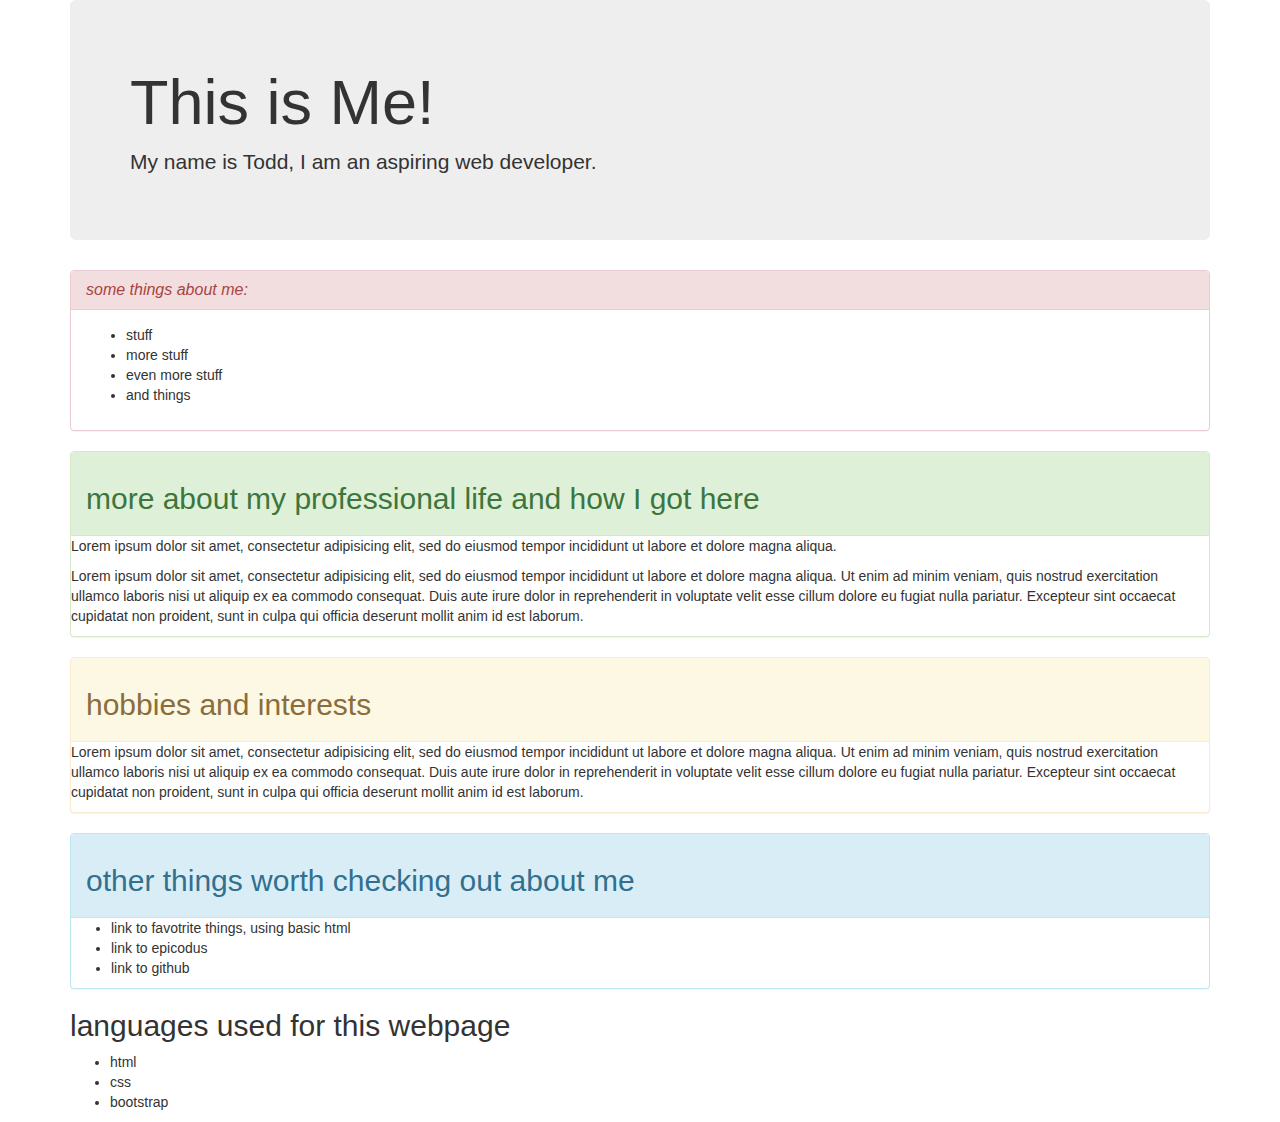
==== index.html @ 379c482b "added panels to index.html" ====
<!DOCTYPE html>
<html>
  <head>
    <title>Coding is fun!</title>
    <link href="css/bootstrap.css" rel="stylesheet" type="text/css">
    <link rel="stylesheet" href="css/styles.css">
  </head>
  <body>
    <div class="container">
      <div class="jumbotron">
        <h1>This is Me!</h1>
        <p>My name is Todd, I am an aspiring web developer.</p>
      </div>

      <div class="panel panel-danger">
        <div class="panel-heading">
          <h2 class="panel-title"><em>some things about me:</em></h2>
        </div>
        <div class="panel-body">
          <ul>
            <li>stuff</li>
            <li>more stuff</li>
            <li>even more stuff</li>
            <li>and things</li>
          </ul>
        </div>
      </div>

      <div class="panel panel-success">
        <div class="panel-heading">
          <h2>more about my professional life and how I got here</h2>
        </div>
        <p>Lorem ipsum dolor sit amet, consectetur adipisicing elit, sed do eiusmod tempor incididunt ut labore et dolore magna aliqua. </p>
        <p>Lorem ipsum dolor sit amet, consectetur adipisicing elit, sed do eiusmod tempor incididunt ut labore et dolore magna aliqua. Ut enim ad minim veniam, quis nostrud exercitation ullamco laboris nisi ut aliquip ex ea commodo consequat. Duis aute irure dolor in reprehenderit in voluptate velit esse cillum dolore eu fugiat nulla pariatur. Excepteur sint occaecat cupidatat non proident, sunt in culpa qui officia deserunt mollit anim id est laborum.</p>
      </div>

      <div class="panel panel-warning">
        <div class="panel-heading">
          <h2>hobbies and interests</h2>
        </div>
        <p>Lorem ipsum dolor sit amet, consectetur adipisicing elit, sed do eiusmod tempor incididunt ut labore et dolore magna aliqua. Ut enim ad minim veniam, quis nostrud exercitation ullamco laboris nisi ut aliquip ex ea commodo consequat. Duis aute irure dolor in reprehenderit in voluptate velit esse cillum dolore eu fugiat nulla pariatur. Excepteur sint occaecat cupidatat non proident, sunt in culpa qui officia deserunt mollit anim id est laborum.</p>
      </div>

      <div class="panel panel-info">
        <div class="panel-heading">
          <h2>other things worth checking out about me</h2>
        </div>
          <ul>
            <li>link to favotrite things, using basic html</li>
            <li>link to epicodus</li>
            <li>link to github</li>
          </ul>
      </div>
      <h2>languages used for this webpage</h2>
      <ul>
        <li>html</li>
        <li>css</li>
        <li>bootstrap</li>
      </ul>
    </div>
  </body>
</html>
---- css/styles.css ----

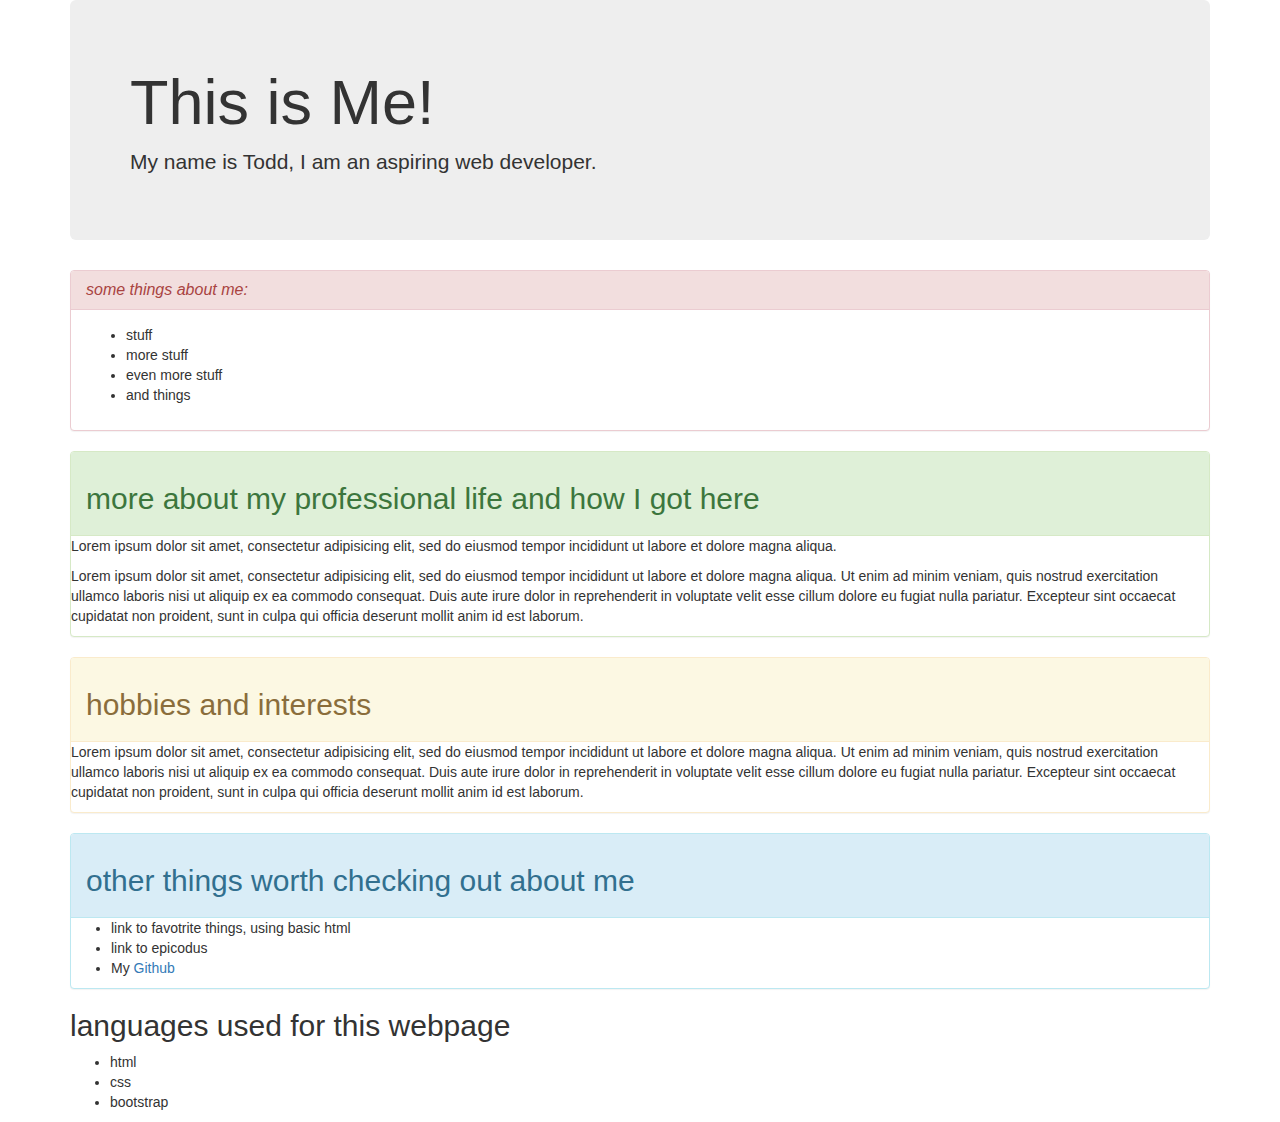
==== commit e4b0ea3f: "added link to github" ====
--- a/index.html
+++ b/index.html
@@ -48,7 +48,7 @@
           <ul>
             <li>link to favotrite things, using basic html</li>
             <li>link to epicodus</li>
-            <li>link to github</li>
+            <li>My <a href="https://github.com/Todders92/">Github</a></li>
           </ul>
       </div>
       <h2>languages used for this webpage</h2>
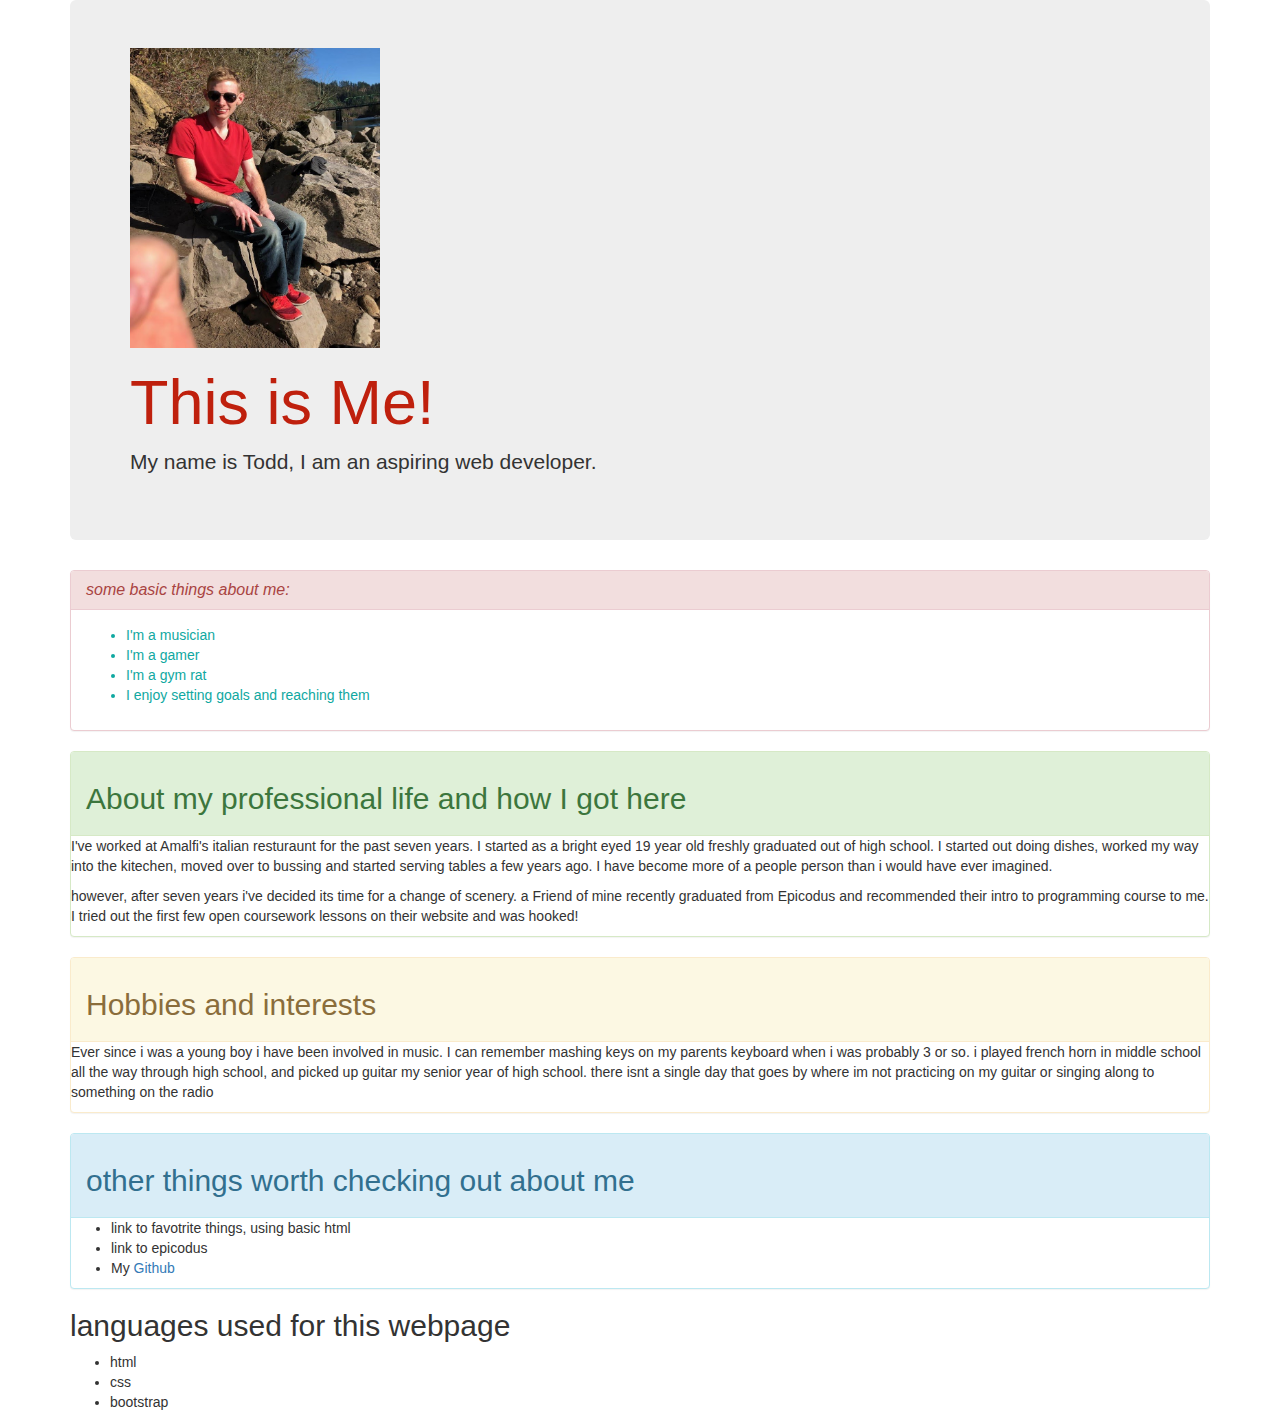
==== commit 66a07fb2: "began replacing filler text in index.html. and added a photo of me into img directory." ====
--- a/index.html
+++ b/index.html
@@ -8,37 +8,40 @@
   <body>
     <div class="container">
       <div class="jumbotron">
-        <h1>This is Me!</h1>
+        <img src="img/me.jpg" alt="A picture of me">
+        <h1><span class="intro">This is Me!</span></h1>
         <p>My name is Todd, I am an aspiring web developer.</p>
       </div>
 
       <div class="panel panel-danger">
         <div class="panel-heading">
-          <h2 class="panel-title"><em>some things about me:</em></h2>
+          <h2 class="panel-title"><em>some basic things about me:</em></h2>
         </div>
         <div class="panel-body">
           <ul>
-            <li>stuff</li>
-            <li>more stuff</li>
-            <li>even more stuff</li>
-            <li>and things</li>
+            <span class="basic">
+            <li>I'm a musician</li>
+            <li>I'm a gamer</li>
+            <li>I'm a gym rat</li>
+            <li>I enjoy setting goals and reaching them</li>
+            </span>
           </ul>
         </div>
       </div>
 
       <div class="panel panel-success">
         <div class="panel-heading">
-          <h2>more about my professional life and how I got here</h2>
+          <h2>About my professional life and how I got here</h2>
         </div>
-        <p>Lorem ipsum dolor sit amet, consectetur adipisicing elit, sed do eiusmod tempor incididunt ut labore et dolore magna aliqua. </p>
-        <p>Lorem ipsum dolor sit amet, consectetur adipisicing elit, sed do eiusmod tempor incididunt ut labore et dolore magna aliqua. Ut enim ad minim veniam, quis nostrud exercitation ullamco laboris nisi ut aliquip ex ea commodo consequat. Duis aute irure dolor in reprehenderit in voluptate velit esse cillum dolore eu fugiat nulla pariatur. Excepteur sint occaecat cupidatat non proident, sunt in culpa qui officia deserunt mollit anim id est laborum.</p>
+        <p>I've worked at Amalfi's italian resturaunt for the past seven years. I started as a bright eyed 19 year old freshly graduated out of high school. I started out doing dishes, worked my way into the kitechen, moved over to bussing and started serving tables a few years ago. I have become more of a people person than i would have ever imagined.</p>
+        <p>however, after seven years i've decided its time for a change of scenery. a Friend of mine recently graduated from Epicodus and recommended their intro to programming course to me. I tried out the first few open coursework lessons on their website and was hooked!</p>
       </div>
 
       <div class="panel panel-warning">
         <div class="panel-heading">
-          <h2>hobbies and interests</h2>
+          <h2>Hobbies and interests</h2>
         </div>
-        <p>Lorem ipsum dolor sit amet, consectetur adipisicing elit, sed do eiusmod tempor incididunt ut labore et dolore magna aliqua. Ut enim ad minim veniam, quis nostrud exercitation ullamco laboris nisi ut aliquip ex ea commodo consequat. Duis aute irure dolor in reprehenderit in voluptate velit esse cillum dolore eu fugiat nulla pariatur. Excepteur sint occaecat cupidatat non proident, sunt in culpa qui officia deserunt mollit anim id est laborum.</p>
+        <p>Ever since i was a young boy i have been involved in music. I can remember mashing keys on my parents keyboard when i was probably 3 or so. i played french horn in middle school all the way through high school, and picked up guitar my senior year of high school. there isnt a single day that goes by where im not practicing on my guitar or singing along to something on the radio</p>
       </div>
 
       <div class="panel panel-info">
--- a/css/styles.css
+++ b/css/styles.css
@@ -1 +1,10 @@
-
+img {
+  height: 300px;
+  width: 250px;
+}
+.intro {
+  color: #BF200D;
+}
+.basic {
+  color: #10A8A1;
+}
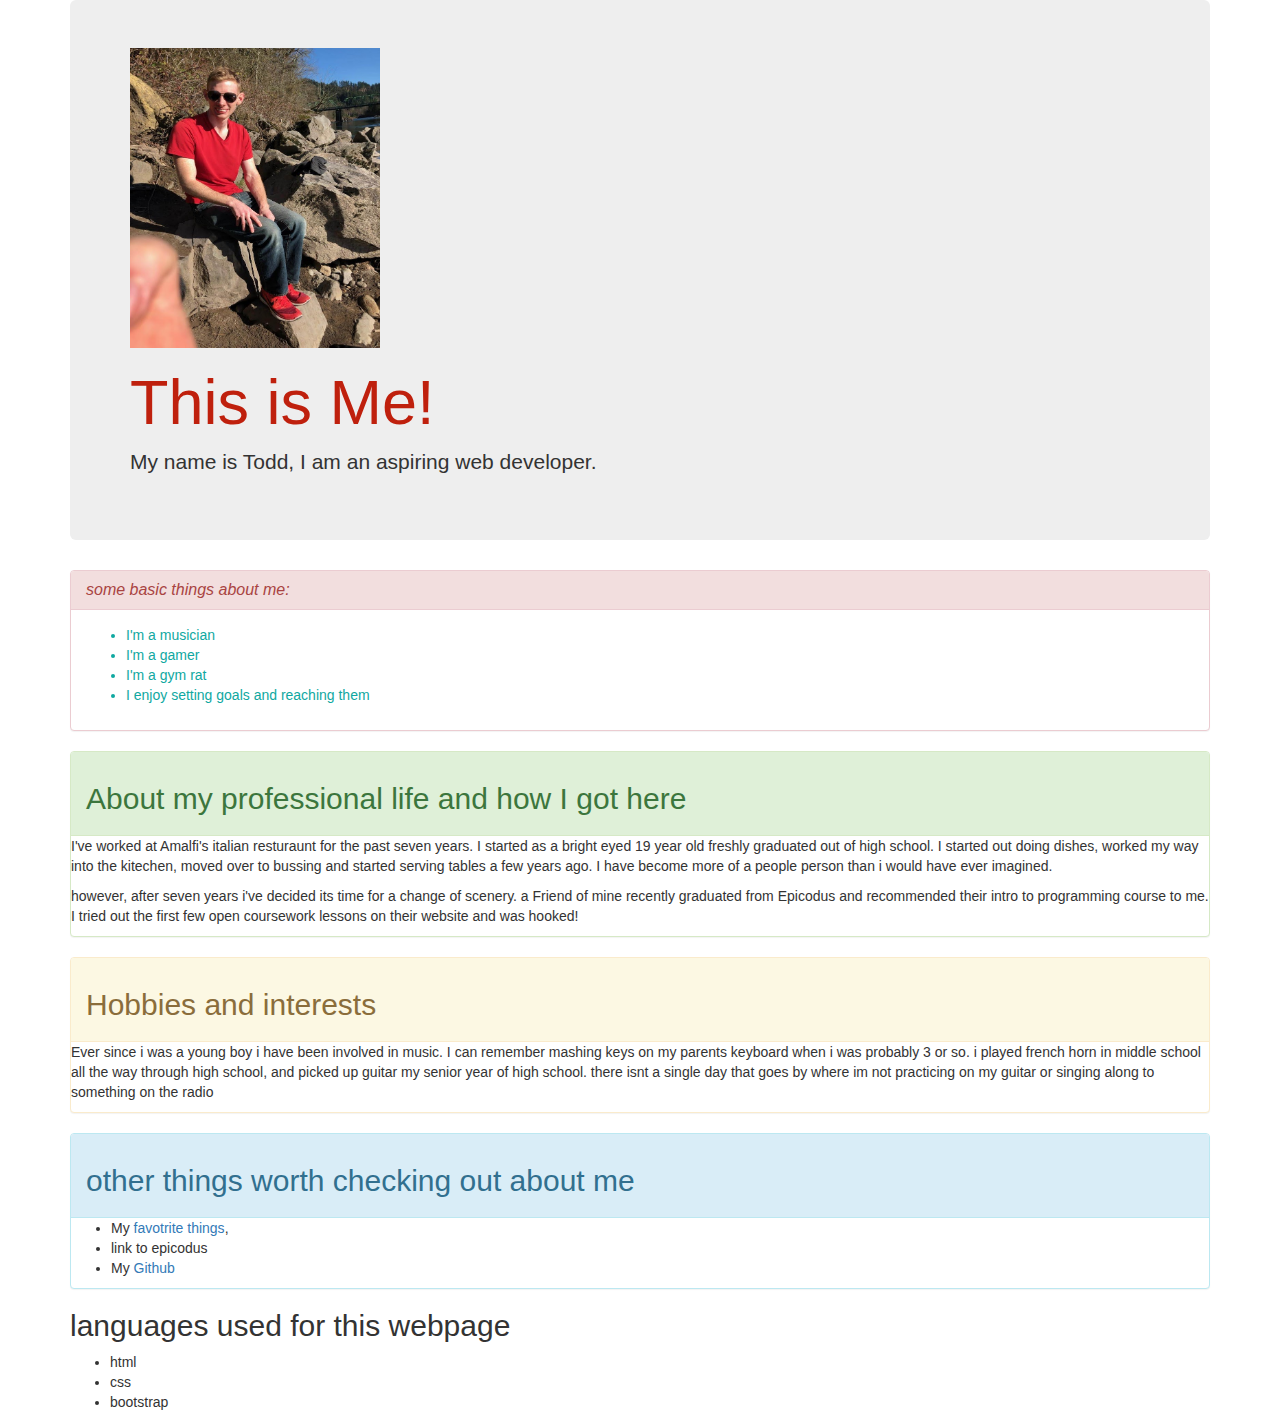
==== commit df011a8b: "started adding bootstrap and css style elements to favortie-things.html and added anchor tag to favo" ====
--- a/index.html
+++ b/index.html
@@ -49,7 +49,7 @@
           <h2>other things worth checking out about me</h2>
         </div>
           <ul>
-            <li>link to favotrite things, using basic html</li>
+            <li> My <a href="favorite-things.html">favotrite things</a>,</li>
             <li>link to epicodus</li>
             <li>My <a href="https://github.com/Todders92/">Github</a></li>
           </ul>
--- a/css/styles.css
+++ b/css/styles.css
@@ -1,6 +1,7 @@
 img {
   height: 300px;
   width: 250px;
+  align-items: stretch;
 }
 .intro {
   color: #BF200D;
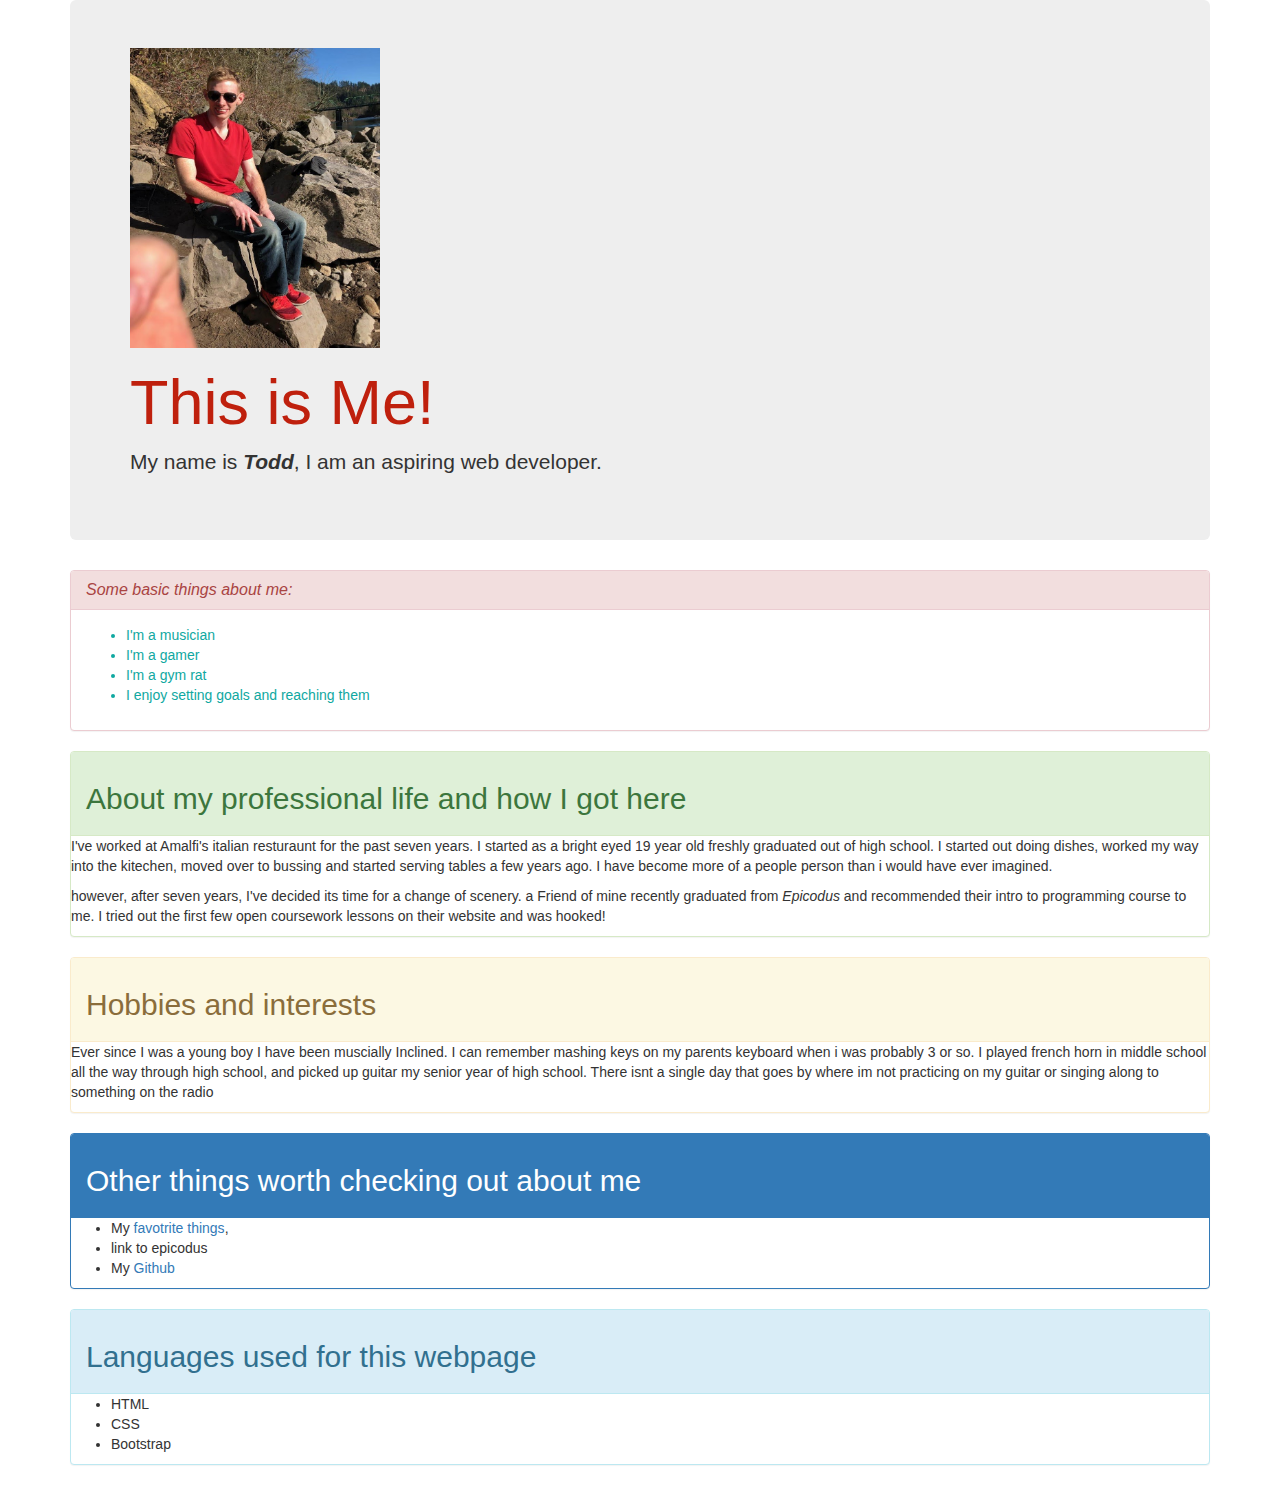
==== commit 4adf49c2: "corrected grammer on index.html and added link to index.html on favorite-things.html" ====
--- a/index.html
+++ b/index.html
@@ -10,12 +10,12 @@
       <div class="jumbotron">
         <img src="img/me.jpg" alt="A picture of me">
         <h1><span class="intro">This is Me!</span></h1>
-        <p>My name is Todd, I am an aspiring web developer.</p>
+        <p>My name is <em><strong>Todd</strong></em>, I am an aspiring web developer.</p>
       </div>
 
       <div class="panel panel-danger">
         <div class="panel-heading">
-          <h2 class="panel-title"><em>some basic things about me:</em></h2>
+          <h2 class="panel-title"><em>Some basic things about me:</em></h2>
         </div>
         <div class="panel-body">
           <ul>
@@ -34,32 +34,37 @@
           <h2>About my professional life and how I got here</h2>
         </div>
         <p>I've worked at Amalfi's italian resturaunt for the past seven years. I started as a bright eyed 19 year old freshly graduated out of high school. I started out doing dishes, worked my way into the kitechen, moved over to bussing and started serving tables a few years ago. I have become more of a people person than i would have ever imagined.</p>
-        <p>however, after seven years i've decided its time for a change of scenery. a Friend of mine recently graduated from Epicodus and recommended their intro to programming course to me. I tried out the first few open coursework lessons on their website and was hooked!</p>
+        <p>however, after seven years, I've decided its time for a change of scenery. a Friend of mine recently graduated from <em>Epicodus</em> and recommended their intro to programming course to me. I tried out the first few open coursework lessons on their website and was hooked!</p>
       </div>
 
       <div class="panel panel-warning">
         <div class="panel-heading">
           <h2>Hobbies and interests</h2>
         </div>
-        <p>Ever since i was a young boy i have been involved in music. I can remember mashing keys on my parents keyboard when i was probably 3 or so. i played french horn in middle school all the way through high school, and picked up guitar my senior year of high school. there isnt a single day that goes by where im not practicing on my guitar or singing along to something on the radio</p>
+        <p>Ever since I was a young boy I have been muscially Inclined. I can remember mashing keys on my parents keyboard when i was probably 3 or so. I played french horn in middle school all the way through high school, and picked up guitar my senior year of high school. There isnt a single day that goes by where im not practicing on my guitar or singing along to something on the radio</p>
+      </div>
+
+      <div class="panel panel-primary">
+        <div class="panel-heading">
+          <h2>Other things worth checking out about me</h2>
+        </div>
+          <ul>
+            <li>My <a href="favorite-things.html">favotrite things</a>,</li>
+            <li>link to epicodus</li>
+            <li>My <a href="https://github.com/Todders92/">Github</a></li>
+          </ul>
       </div>
 
       <div class="panel panel-info">
         <div class="panel-heading">
-          <h2>other things worth checking out about me</h2>
+          <h2>Languages used for this webpage</h2>
         </div>
-          <ul>
-            <li> My <a href="favorite-things.html">favotrite things</a>,</li>
-            <li>link to epicodus</li>
-            <li>My <a href="https://github.com/Todders92/">Github</a></li>
-          </ul>
+        <ul>
+          <li>HTML</li>
+          <li>CSS</li>
+          <li>Bootstrap</li>
+        </ul>
       </div>
-      <h2>languages used for this webpage</h2>
-      <ul>
-        <li>html</li>
-        <li>css</li>
-        <li>bootstrap</li>
-      </ul>
     </div>
   </body>
 </html>
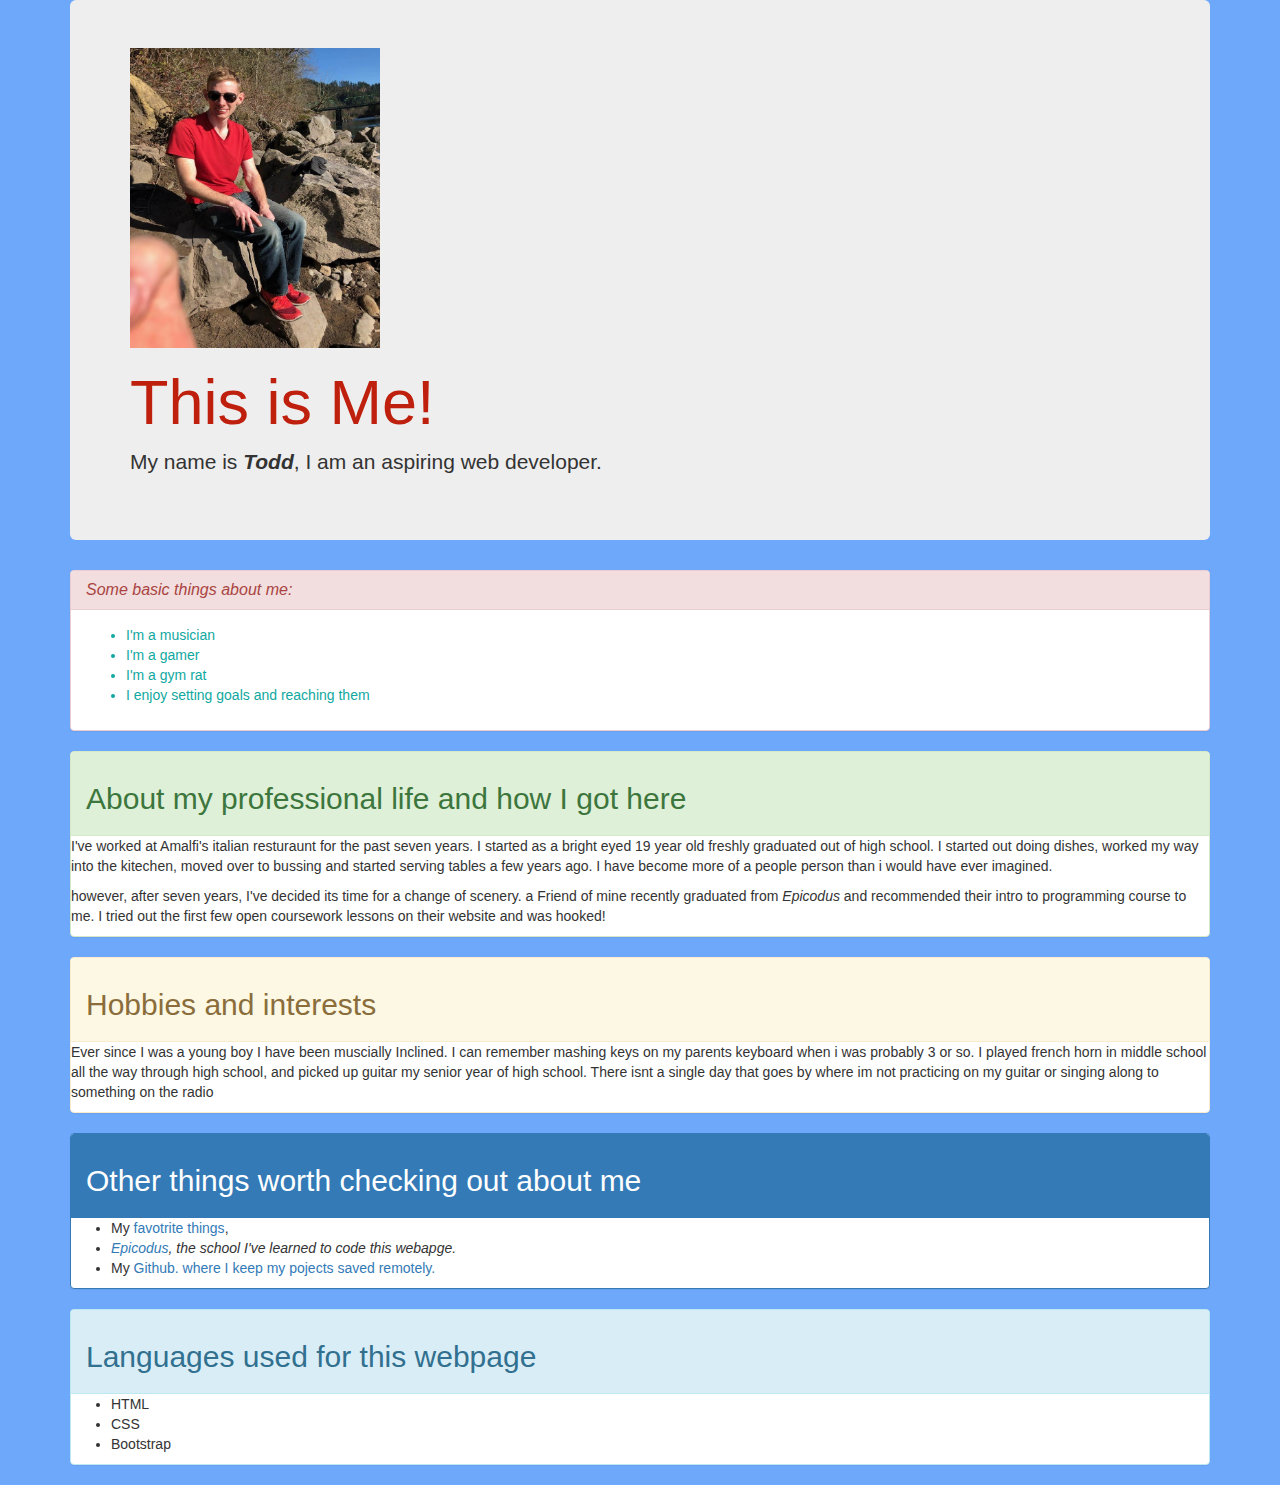
==== commit 8261a59b: "added blue background color to index.html" ====
--- a/index.html
+++ b/index.html
@@ -1,69 +1,71 @@
 <!DOCTYPE html>
 <html>
-  <head>
-    <title>Coding is fun!</title>
-    <link href="css/bootstrap.css" rel="stylesheet" type="text/css">
-    <link rel="stylesheet" href="css/styles.css">
-  </head>
-  <body>
-    <div class="container">
-      <div class="jumbotron">
-        <img src="img/me.jpg" alt="A picture of me">
-        <h1><span class="intro">This is Me!</span></h1>
-        <p>My name is <em><strong>Todd</strong></em>, I am an aspiring web developer.</p>
-      </div>
+  <div class="background">
+    <head>
+      <title>Coding is fun!</title>
+      <link href="css/bootstrap.css" rel="stylesheet" type="text/css">
+      <link rel="stylesheet" href="css/styles.css">
+    </head>
+    <body>
+      <div class="container">
+        <div class="jumbotron">
+          <img src="img/me.jpg" alt="A picture of me">
+          <h1><span class="intro">This is Me!</span></h1>
+          <p>My name is <em><strong>Todd</strong></em>, I am an aspiring web developer.</p>
+        </div>
 
-      <div class="panel panel-danger">
-        <div class="panel-heading">
-          <h2 class="panel-title"><em>Some basic things about me:</em></h2>
+        <div class="panel panel-danger">
+          <div class="panel-heading">
+            <h2 class="panel-title"><em>Some basic things about me:</em></h2>
+          </div>
+          <div class="panel-body">
+            <ul>
+              <span class="basic">
+              <li>I'm a musician</li>
+              <li>I'm a gamer</li>
+              <li>I'm a gym rat</li>
+              <li>I enjoy setting goals and reaching them</li>
+              </span>
+            </ul>
+          </div>
         </div>
-        <div class="panel-body">
+
+        <div class="panel panel-success">
+          <div class="panel-heading">
+            <h2>About my professional life and how I got here</h2>
+          </div>
+          <p>I've worked at Amalfi's italian resturaunt for the past seven years. I started as a bright eyed 19 year old freshly graduated out of high school. I started out doing dishes, worked my way into the kitechen, moved over to bussing and started serving tables a few years ago. I have become more of a people person than i would have ever imagined.</p>
+          <p>however, after seven years, I've decided its time for a change of scenery. a Friend of mine recently graduated from <em>Epicodus</em> and recommended their intro to programming course to me. I tried out the first few open coursework lessons on their website and was hooked!</p>
+        </div>
+
+        <div class="panel panel-warning">
+          <div class="panel-heading">
+            <h2>Hobbies and interests</h2>
+          </div>
+          <p>Ever since I was a young boy I have been muscially Inclined. I can remember mashing keys on my parents keyboard when i was probably 3 or so. I played french horn in middle school all the way through high school, and picked up guitar my senior year of high school. There isnt a single day that goes by where im not practicing on my guitar or singing along to something on the radio</p>
+        </div>
+
+        <div class="panel panel-primary">
+          <div class="panel-heading">
+            <h2>Other things worth checking out about me</h2>
+          </div>
+            <ul>
+              <li>My <a href="favorite-things.html">favotrite things</a>,</li>
+              <li><a href="https://www.epicodus.com/"><em>Epicodus</a>, the school I've learned to code this webapge.</em></li>
+              <li>My <a href="https://github.com/Todders92/">Github. where I keep my pojects saved remotely.</a></li>
+            </ul>
+        </div>
+
+        <div class="panel panel-info">
+          <div class="panel-heading">
+            <h2>Languages used for this webpage</h2>
+          </div>
           <ul>
-            <span class="basic">
-            <li>I'm a musician</li>
-            <li>I'm a gamer</li>
-            <li>I'm a gym rat</li>
-            <li>I enjoy setting goals and reaching them</li>
-            </span>
+            <li>HTML</li>
+            <li>CSS</li>
+            <li>Bootstrap</li>
           </ul>
         </div>
-      </div>
-
-      <div class="panel panel-success">
-        <div class="panel-heading">
-          <h2>About my professional life and how I got here</h2>
-        </div>
-        <p>I've worked at Amalfi's italian resturaunt for the past seven years. I started as a bright eyed 19 year old freshly graduated out of high school. I started out doing dishes, worked my way into the kitechen, moved over to bussing and started serving tables a few years ago. I have become more of a people person than i would have ever imagined.</p>
-        <p>however, after seven years, I've decided its time for a change of scenery. a Friend of mine recently graduated from <em>Epicodus</em> and recommended their intro to programming course to me. I tried out the first few open coursework lessons on their website and was hooked!</p>
-      </div>
-
-      <div class="panel panel-warning">
-        <div class="panel-heading">
-          <h2>Hobbies and interests</h2>
-        </div>
-        <p>Ever since I was a young boy I have been muscially Inclined. I can remember mashing keys on my parents keyboard when i was probably 3 or so. I played french horn in middle school all the way through high school, and picked up guitar my senior year of high school. There isnt a single day that goes by where im not practicing on my guitar or singing along to something on the radio</p>
-      </div>
-
-      <div class="panel panel-primary">
-        <div class="panel-heading">
-          <h2>Other things worth checking out about me</h2>
-        </div>
-          <ul>
-            <li>My <a href="favorite-things.html">favotrite things</a>,</li>
-            <li>link to epicodus</li>
-            <li>My <a href="https://github.com/Todders92/">Github</a></li>
-          </ul>
-      </div>
-
-      <div class="panel panel-info">
-        <div class="panel-heading">
-          <h2>Languages used for this webpage</h2>
-        </div>
-        <ul>
-          <li>HTML</li>
-          <li>CSS</li>
-          <li>Bootstrap</li>
-        </ul>
       </div>
     </div>
   </body>
--- a/css/styles.css
+++ b/css/styles.css
@@ -9,3 +9,6 @@
 .basic {
   color: #10A8A1;
 }
+.background {
+  background-color: #6EA8FB;
+}
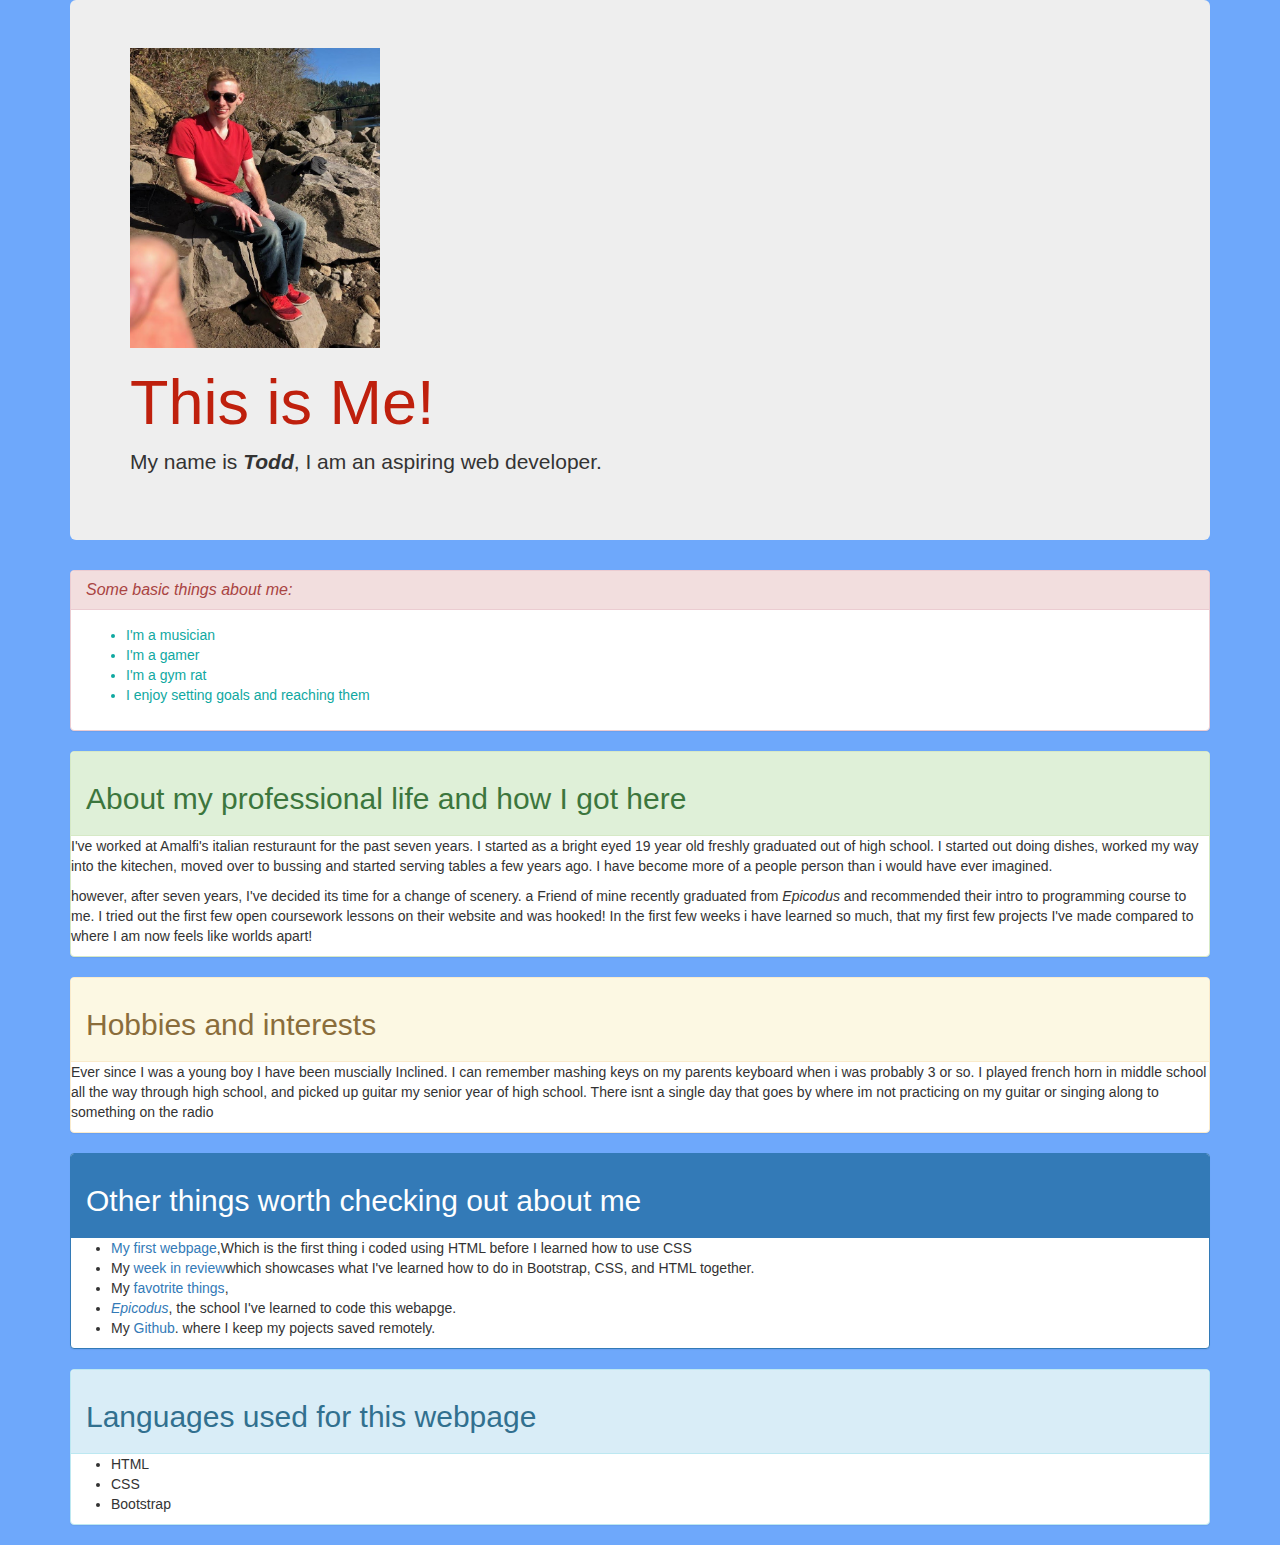
==== commit 5711ecf0: "added week-in-review.html and linked it on index.html" ====
--- a/index.html
+++ b/index.html
@@ -35,7 +35,7 @@
             <h2>About my professional life and how I got here</h2>
           </div>
           <p>I've worked at Amalfi's italian resturaunt for the past seven years. I started as a bright eyed 19 year old freshly graduated out of high school. I started out doing dishes, worked my way into the kitechen, moved over to bussing and started serving tables a few years ago. I have become more of a people person than i would have ever imagined.</p>
-          <p>however, after seven years, I've decided its time for a change of scenery. a Friend of mine recently graduated from <em>Epicodus</em> and recommended their intro to programming course to me. I tried out the first few open coursework lessons on their website and was hooked!</p>
+          <p>however, after seven years, I've decided its time for a change of scenery. a Friend of mine recently graduated from <em>Epicodus</em> and recommended their intro to programming course to me. I tried out the first few open coursework lessons on their website and was hooked! In the first few weeks i have learned so much, that my first few projects I've made compared to where I am now feels like worlds apart!</p>
         </div>
 
         <div class="panel panel-warning">
@@ -50,9 +50,11 @@
             <h2>Other things worth checking out about me</h2>
           </div>
             <ul>
+              <li><a href="my-first-webpage.html">My first webpage</a>,Which is the first thing i coded using HTML before I learned how to use CSS</li>
+              <li>My <a href="week-in-review.html">week in review</a>which showcases what I've learned how to do in Bootstrap, CSS, and HTML together.</li>
               <li>My <a href="favorite-things.html">favotrite things</a>,</li>
-              <li><a href="https://www.epicodus.com/"><em>Epicodus</a>, the school I've learned to code this webapge.</em></li>
-              <li>My <a href="https://github.com/Todders92/">Github. where I keep my pojects saved remotely.</a></li>
+              <li><a href="https://www.epicodus.com/"><em>Epicodus</a></em>, the school I've learned to code this webapge.</li>
+              <li>My <a href="https://github.com/Todders92/">Github</a>. where I keep my pojects saved remotely.</li>
             </ul>
         </div>
 
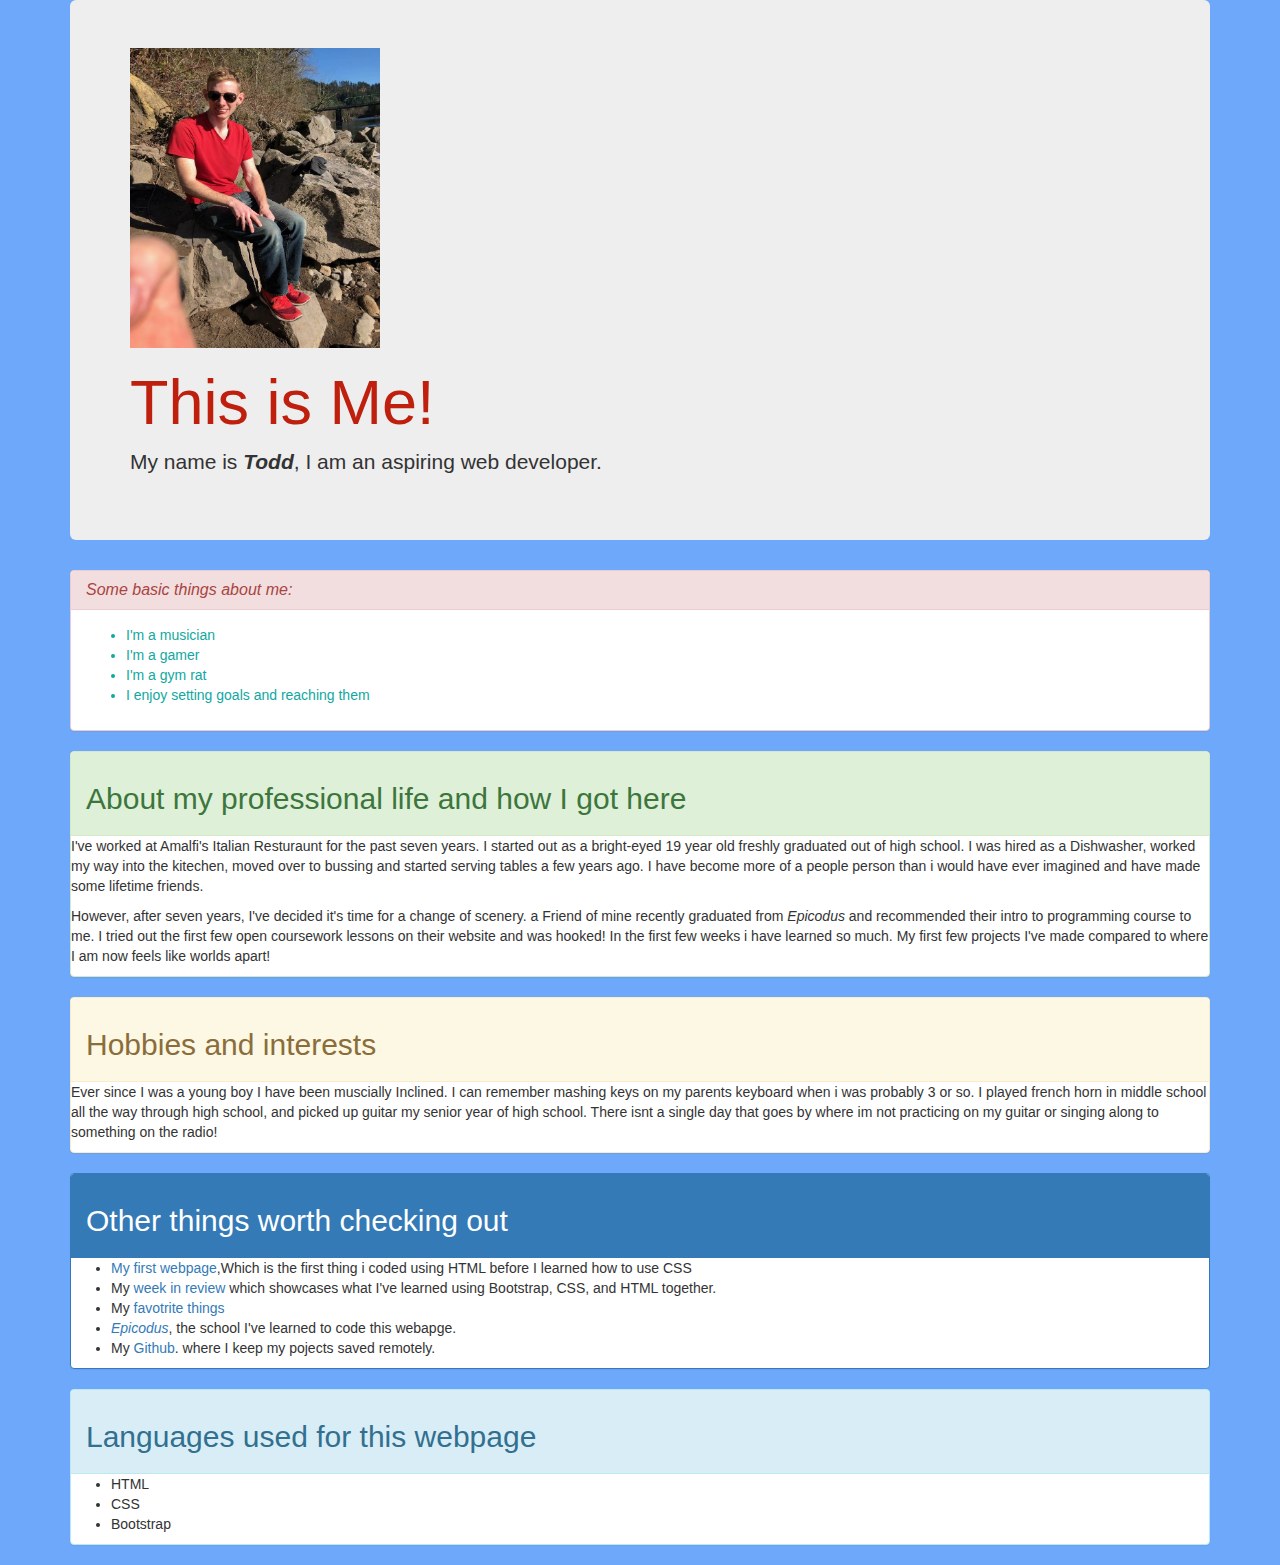
==== commit adca1707: "tidied up some text on index.html and favorite-things.html" ====
--- a/index.html
+++ b/index.html
@@ -34,25 +34,25 @@
           <div class="panel-heading">
             <h2>About my professional life and how I got here</h2>
           </div>
-          <p>I've worked at Amalfi's italian resturaunt for the past seven years. I started as a bright eyed 19 year old freshly graduated out of high school. I started out doing dishes, worked my way into the kitechen, moved over to bussing and started serving tables a few years ago. I have become more of a people person than i would have ever imagined.</p>
-          <p>however, after seven years, I've decided its time for a change of scenery. a Friend of mine recently graduated from <em>Epicodus</em> and recommended their intro to programming course to me. I tried out the first few open coursework lessons on their website and was hooked! In the first few weeks i have learned so much, that my first few projects I've made compared to where I am now feels like worlds apart!</p>
+          <p>I've worked at Amalfi's Italian Resturaunt for the past seven years. I started out as a bright-eyed 19 year old freshly graduated out of high school. I was hired as a Dishwasher, worked my way into the kitechen, moved over to bussing and started serving tables a few years ago. I have become more of a people person than i would have ever imagined and have made some lifetime friends.</p>
+          <p>However, after seven years, I've decided it's time for a change of scenery. a Friend of mine recently graduated from <em>Epicodus</em> and recommended their intro to programming course to me. I tried out the first few open coursework lessons on their website and was hooked! In the first few weeks i have learned so much. My first few projects I've made compared to where I am now feels like worlds apart!</p>
         </div>
 
         <div class="panel panel-warning">
           <div class="panel-heading">
             <h2>Hobbies and interests</h2>
           </div>
-          <p>Ever since I was a young boy I have been muscially Inclined. I can remember mashing keys on my parents keyboard when i was probably 3 or so. I played french horn in middle school all the way through high school, and picked up guitar my senior year of high school. There isnt a single day that goes by where im not practicing on my guitar or singing along to something on the radio</p>
+          <p>Ever since I was a young boy I have been muscially Inclined. I can remember mashing keys on my parents keyboard when i was probably 3 or so. I played french horn in middle school all the way through high school, and picked up guitar my senior year of high school. There isnt a single day that goes by where im not practicing on my guitar or singing along to something on the radio!</p>
         </div>
 
         <div class="panel panel-primary">
           <div class="panel-heading">
-            <h2>Other things worth checking out about me</h2>
+            <h2>Other things worth checking out</h2>
           </div>
             <ul>
               <li><a href="my-first-webpage.html">My first webpage</a>,Which is the first thing i coded using HTML before I learned how to use CSS</li>
-              <li>My <a href="week-in-review.html">week in review</a>which showcases what I've learned how to do in Bootstrap, CSS, and HTML together.</li>
-              <li>My <a href="favorite-things.html">favotrite things</a>,</li>
+              <li>My <a href="week-in-review.html">week in review</a> which showcases what I've learned using Bootstrap, CSS, and HTML together.</li>
+              <li>My <a href="favorite-things.html">favotrite things</a></li>
               <li><a href="https://www.epicodus.com/"><em>Epicodus</a></em>, the school I've learned to code this webapge.</li>
               <li>My <a href="https://github.com/Todders92/">Github</a>. where I keep my pojects saved remotely.</li>
             </ul>
